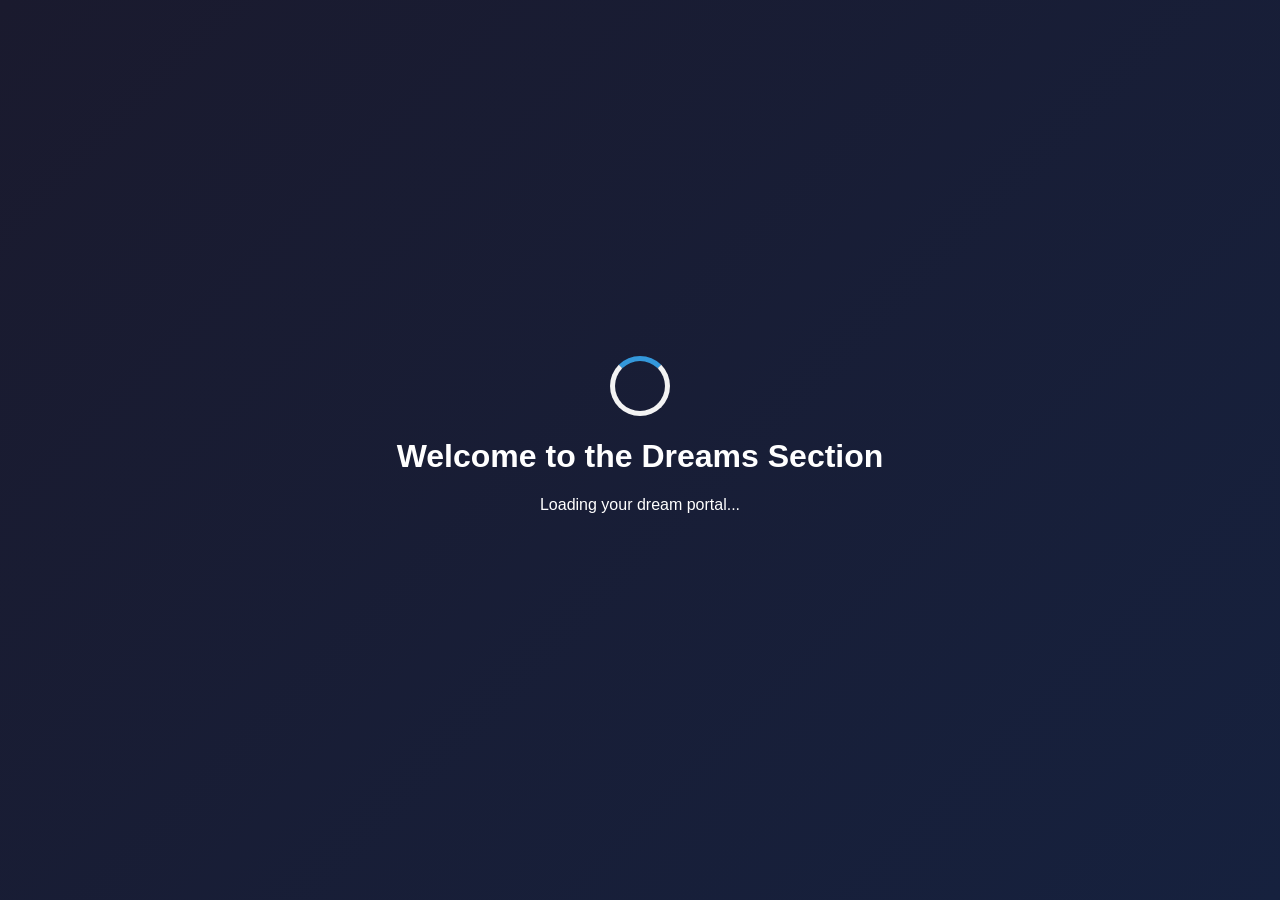
==== index.html @ 5b94e440 "adding test website" ====
<!DOCTYPE html>
<html lang="en">
<head>
    <meta charset="UTF-8">
    <title>Dream Portal</title>
    <link rel="stylesheet" href="styles.css">
</head>
<body>
    <div class="container">
        <div id="welcome-section">
            <div class="loading-animation">
                <div class="spinner"></div>
                <h1>Welcome to the Dreams Section</h1>
                <p>Loading your dream portal...</p>
            </div>
        </div>
        <button id="dreamButton" style="display: none;">My Dreams</button>
    </div>
    <script src="script.js"></script>
</body>
</html>
---- styles.css ----
body {
    font-family: Arial, sans-serif;
    background: linear-gradient(135deg, #1a1a2e, #16213e);
    color: white;
    margin: 0;
    height: 100vh;
    display: flex;
    justify-content: center;
    align-items: center;
}

.container {
    text-align: center;
}

.loading-animation {
    margin-bottom: 30px;
}

.spinner {
    width: 50px;
    height: 50px;
    border: 5px solid #f3f3f3;
    border-top: 5px solid #3498db;
    border-radius: 50%;
    animation: spin 1s linear infinite;
    margin: 0 auto 20px;
}

@keyframes spin {
    0% { transform: rotate(0deg); }
    100% { transform: rotate(360deg); }
}

#dreamButton {
    padding: 15px 30px;
    font-size: 18px;
    background-color: #3498db;
    color: white;
    border: none;
    border-radius: 5px;
    cursor: pointer;
    transition: background-color 0.3s;
}

#dreamButton:hover {
    background-color: #2980b9;
}

/* Styles for the dream tables */
table {
    width: 80%;
    margin: 20px auto;
    border-collapse: collapse;
    background-color: white;
    color: #333;
}

th, td {
    padding: 12px;
    border: 1px solid #ddd;
    text-align: left;
}

th {
    background-color: #3498db;
    color: white;
}

tr:nth-child(even) {
    background-color: #f2f2f2;
}
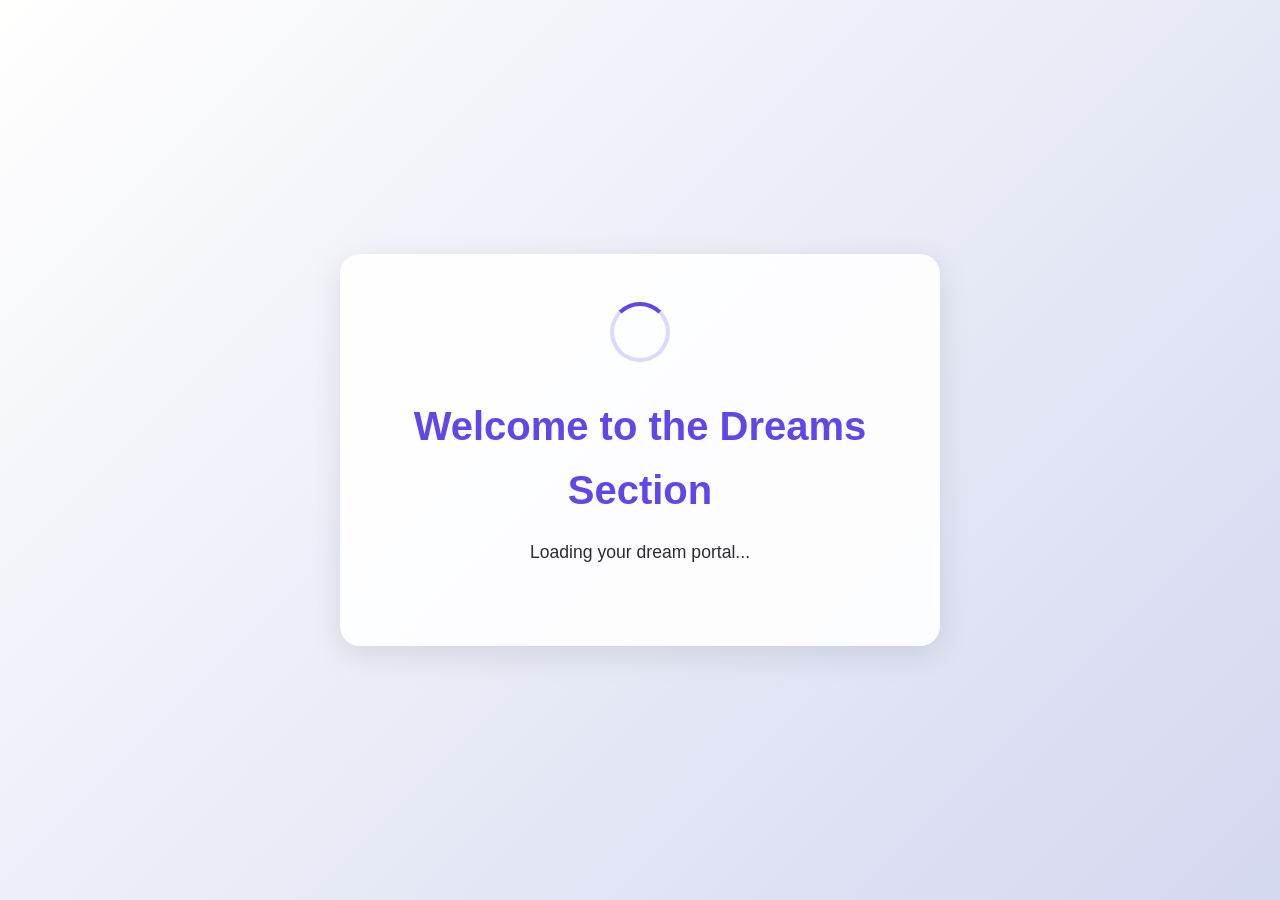
==== commit 3fd2971f: "Improved responsive design and layout centering with modern color scheme" ====
--- a/index.html
+++ b/index.html
@@ -2,20 +2,25 @@
 <html lang="en">
 <head>
     <meta charset="UTF-8">
+    <meta name="viewport" content="width=device-width, initial-scale=1.0">
     <title>Dream Portal</title>
     <link rel="stylesheet" href="styles.css">
 </head>
 <body>
-    <div class="container">
-        <div id="welcome-section">
-            <div class="loading-animation">
-                <div class="spinner"></div>
-                <h1>Welcome to the Dreams Section</h1>
-                <p>Loading your dream portal...</p>
+    <main class="main-container">
+        <div class="content-wrapper">
+            <div id="welcome-section">
+                <div class="loading-animation">
+                    <div class="spinner"></div>
+                    <h1>Welcome to the Dreams Section</h1>
+                    <p>Loading your dream portal...</p>
+                </div>
+            </div>
+            <div class="button-container">
+                <button id="dreamButton" style="display: none;">My Dreams</button>
             </div>
         </div>
-        <button id="dreamButton" style="display: none;">My Dreams</button>
-    </div>
+    </main>
     <script src="script.js"></script>
 </body>
 </html> 
--- a/styles.css
+++ b/styles.css
@@ -1,30 +1,71 @@
+:root {
+    --primary-color: #6246ea;
+    --secondary-color: #e45858;
+    --background-start: #fffffe;
+    --background-end: #d4d8f0;
+    --text-color: #2b2c34;
+}
+
+* {
+    margin: 0;
+    padding: 0;
+    box-sizing: border-box;
+}
+
 body {
-    font-family: Arial, sans-serif;
-    background: linear-gradient(135deg, #1a1a2e, #16213e);
-    color: white;
-    margin: 0;
-    height: 100vh;
+    font-family: 'Arial', sans-serif;
+    background: linear-gradient(135deg, var(--background-start), var(--background-end));
+    color: var(--text-color);
+    min-height: 100vh;
     display: flex;
     justify-content: center;
     align-items: center;
+    line-height: 1.6;
 }
 
-.container {
+.main-container {
+    width: 100%;
+    max-width: 1200px;
+    margin: 0 auto;
+    padding: 2rem;
+}
+
+.content-wrapper {
+    background: rgba(255, 255, 255, 0.9);
+    backdrop-filter: blur(10px);
+    border-radius: 20px;
+    padding: 3rem 2rem;
+    box-shadow: 0 8px 32px rgba(0, 0, 0, 0.1);
     text-align: center;
+    width: 90%;
+    max-width: 600px;
+    margin: 0 auto;
 }
 
 .loading-animation {
-    margin-bottom: 30px;
+    margin-bottom: 2rem;
+}
+
+h1 {
+    color: var(--primary-color);
+    margin-bottom: 1rem;
+    font-size: 2.5rem;
+}
+
+p {
+    color: var(--text-color);
+    margin-bottom: 2rem;
+    font-size: 1.1rem;
 }
 
 .spinner {
-    width: 50px;
-    height: 50px;
-    border: 5px solid #f3f3f3;
-    border-top: 5px solid #3498db;
+    width: 60px;
+    height: 60px;
+    border: 4px solid rgba(98, 70, 234, 0.2);
+    border-top: 4px solid var(--primary-color);
     border-radius: 50%;
     animation: spin 1s linear infinite;
-    margin: 0 auto 20px;
+    margin: 0 auto 2rem;
 }
 
 @keyframes spin {
@@ -32,41 +73,117 @@
     100% { transform: rotate(360deg); }
 }
 
+.button-container {
+    display: flex;
+    justify-content: center;
+    margin-top: 2rem;
+}
+
 #dreamButton {
-    padding: 15px 30px;
-    font-size: 18px;
-    background-color: #3498db;
+    padding: 1rem 2.5rem;
+    font-size: 1.2rem;
+    background: var(--primary-color);
     color: white;
     border: none;
-    border-radius: 5px;
+    border-radius: 50px;
     cursor: pointer;
-    transition: background-color 0.3s;
+    transition: all 0.3s ease;
+    box-shadow: 0 4px 15px rgba(98, 70, 234, 0.3);
 }
 
 #dreamButton:hover {
-    background-color: #2980b9;
+    transform: translateY(-3px);
+    box-shadow: 0 6px 20px rgba(98, 70, 234, 0.4);
+    background: #7355ff;
 }
 
-/* Styles for the dream tables */
-table {
-    width: 80%;
-    margin: 20px auto;
-    border-collapse: collapse;
-    background-color: white;
-    color: #333;
+#dreamButton:active {
+    transform: translateY(1px);
 }
 
-th, td {
-    padding: 12px;
-    border: 1px solid #ddd;
+#dreamButton.show {
+    display: block !important;
+    animation: buttonAppear 0.5s ease-out forwards;
+}
+
+@keyframes buttonAppear {
+    0% { transform: scale(0.5); opacity: 0; }
+    70% { transform: scale(1.1); }
+    100% { transform: scale(1); opacity: 1; }
+}
+
+/* Table Styles */
+table {
+    width: 100%;
+    margin: 2rem auto;
+    border-collapse: collapse;
+    background: white;
+    border-radius: 10px;
+    overflow: hidden;
+    box-shadow: 0 5px 15px rgba(0, 0, 0, 0.1);
+}
+
+th {
+    background: var(--primary-color);
+    color: white;
+    padding: 1rem;
     text-align: left;
 }
 
-th {
-    background-color: #3498db;
-    color: white;
+td {
+    padding: 1rem;
+    border-bottom: 1px solid #eee;
+    color: var(--text-color);
+}
+
+tr:last-child td {
+    border-bottom: none;
 }
 
 tr:nth-child(even) {
-    background-color: #f2f2f2;
+    background-color: rgba(98, 70, 234, 0.05);
+}
+
+/* Responsive Design */
+@media (max-width: 768px) {
+    .content-wrapper {
+        width: 95%;
+        padding: 2rem 1rem;
+    }
+
+    h1 {
+        font-size: 2rem;
+    }
+
+    #dreamButton {
+        padding: 0.8rem 2rem;
+        font-size: 1.1rem;
+    }
+
+    table {
+        font-size: 0.9rem;
+    }
+
+    th, td {
+        padding: 0.8rem;
+    }
+}
+
+@media (max-width: 480px) {
+    .main-container {
+        padding: 1rem;
+    }
+
+    h1 {
+        font-size: 1.5rem;
+    }
+
+    p {
+        font-size: 1rem;
+    }
+
+    #dreamButton {
+        padding: 0.7rem 1.8rem;
+        font-size: 1rem;
+    }
 } 
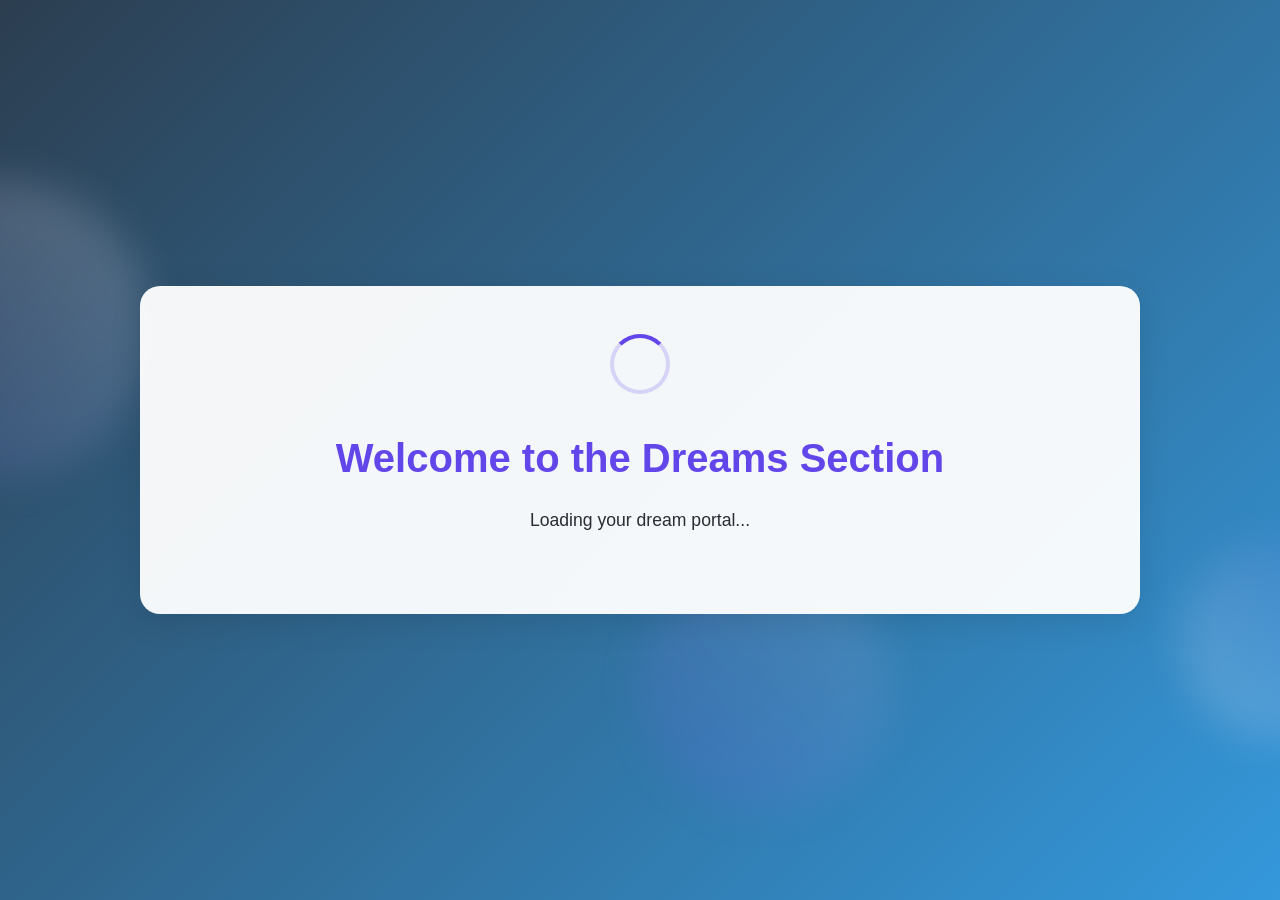
==== commit 5ee1b3ea: "Added dreamy background elements and improved visual design" ====
--- a/index.html
+++ b/index.html
@@ -7,17 +7,23 @@
     <link rel="stylesheet" href="styles.css">
 </head>
 <body>
+    <div class="dream-bg">
+        <div class="floating-cloud cloud1"></div>
+        <div class="floating-cloud cloud2"></div>
+        <div class="floating-cloud cloud3"></div>
+        <div class="stars"></div>
+    </div>
     <main class="main-container">
         <div class="content-wrapper">
             <div id="welcome-section">
-                <div class="loading-animation">
+                <div class="loading-animation" id="loadingAnimation">
                     <div class="spinner"></div>
                     <h1>Welcome to the Dreams Section</h1>
                     <p>Loading your dream portal...</p>
                 </div>
-            </div>
-            <div class="button-container">
-                <button id="dreamButton" style="display: none;">My Dreams</button>
+                <div class="button-container">
+                    <button id="dreamButton" class="hidden">My Dreams</button>
+                </div>
             </div>
         </div>
     </main>
--- a/styles.css
+++ b/styles.css
@@ -14,13 +14,14 @@
 
 body {
     font-family: 'Arial', sans-serif;
-    background: linear-gradient(135deg, var(--background-start), var(--background-end));
+    background: linear-gradient(135deg, #2c3e50, #3498db);
     color: var(--text-color);
     min-height: 100vh;
     display: flex;
     justify-content: center;
     align-items: center;
     line-height: 1.6;
+    position: relative;
 }
 
 .main-container {
@@ -31,15 +32,18 @@
 }
 
 .content-wrapper {
-    background: rgba(255, 255, 255, 0.9);
+    background: rgba(255, 255, 255, 0.95);
     backdrop-filter: blur(10px);
     border-radius: 20px;
     padding: 3rem 2rem;
     box-shadow: 0 8px 32px rgba(0, 0, 0, 0.1);
     text-align: center;
-    width: 90%;
-    max-width: 600px;
+    width: 95%;
+    max-width: 1000px;
     margin: 0 auto;
+    overflow-x: auto;
+    position: relative;
+    z-index: 1;
 }
 
 .loading-animation {
@@ -80,21 +84,24 @@
 }
 
 #dreamButton {
+    position: relative;
+    z-index: 2;
     padding: 1rem 2.5rem;
     font-size: 1.2rem;
-    background: var(--primary-color);
+    background: linear-gradient(45deg, var(--primary-color), #7355ff);
     color: white;
     border: none;
     border-radius: 50px;
     cursor: pointer;
     transition: all 0.3s ease;
     box-shadow: 0 4px 15px rgba(98, 70, 234, 0.3);
+    display: block;
 }
 
 #dreamButton:hover {
     transform: translateY(-3px);
     box-shadow: 0 6px 20px rgba(98, 70, 234, 0.4);
-    background: #7355ff;
+    background: linear-gradient(45deg, #7355ff, var(--primary-color));
 }
 
 #dreamButton:active {
@@ -114,26 +121,26 @@
 
 /* Table Styles */
 table {
-    width: 100%;
-    margin: 2rem auto;
-    border-collapse: collapse;
+    min-width: 800px;
+    width: 100%;
     background: white;
+    margin: 1rem auto;
     border-radius: 10px;
     overflow: hidden;
-    box-shadow: 0 5px 15px rgba(0, 0, 0, 0.1);
+    box-shadow: 0 4px 15px rgba(98, 70, 234, 0.2);
 }
 
 th {
     background: var(--primary-color);
     color: white;
-    padding: 1rem;
+    font-weight: 600;
+    padding: 1rem 1.5rem;
     text-align: left;
 }
 
 td {
-    padding: 1rem;
-    border-bottom: 1px solid #eee;
-    color: var(--text-color);
+    padding: 1rem 1.5rem;
+    border-bottom: 1px solid rgba(98, 70, 234, 0.1);
 }
 
 tr:last-child td {
@@ -141,14 +148,22 @@
 }
 
 tr:nth-child(even) {
-    background-color: rgba(98, 70, 234, 0.05);
+    background: rgba(98, 70, 234, 0.05);
 }
 
 /* Responsive Design */
+@media (max-width: 1024px) {
+    .content-wrapper {
+        width: 95%;
+        max-width: 95%;
+    }
+}
+
 @media (max-width: 768px) {
     .content-wrapper {
-        width: 95%;
-        padding: 2rem 1rem;
+        padding: 1.5rem 1rem;
+        margin: 1rem;
+        width: calc(100% - 2rem);
     }
 
     h1 {
@@ -161,11 +176,12 @@
     }
 
     table {
+        min-width: 600px;
         font-size: 0.9rem;
     }
 
     th, td {
-        padding: 0.8rem;
+        padding: 0.8rem 1rem;
     }
 }
 
@@ -186,4 +202,86 @@
         padding: 0.7rem 1.8rem;
         font-size: 1rem;
     }
+}
+
+/* Add these new styles */
+.hidden {
+    display: none !important;
+}
+
+.loading-animation.hidden {
+    display: none !important;
+}
+
+.dream-bg {
+    position: fixed;
+    top: 0;
+    left: 0;
+    width: 100%;
+    height: 100%;
+    pointer-events: none;
+    z-index: 0;
+    overflow: hidden;
+}
+
+.floating-cloud {
+    position: absolute;
+    background: rgba(255, 255, 255, 0.1);
+    border-radius: 50%;
+    filter: blur(20px);
+    animation: float 20s infinite linear;
+}
+
+.cloud1 {
+    width: 300px;
+    height: 300px;
+    top: 20%;
+    left: -150px;
+    animation-delay: 0s;
+    background: linear-gradient(45deg, rgba(98, 70, 234, 0.1), rgba(255, 255, 255, 0.2));
+}
+
+.cloud2 {
+    width: 200px;
+    height: 200px;
+    top: 60%;
+    right: -100px;
+    animation-delay: -5s;
+    background: linear-gradient(45deg, rgba(255, 255, 255, 0.2), rgba(98, 70, 234, 0.1));
+}
+
+.cloud3 {
+    width: 250px;
+    height: 250px;
+    bottom: 10%;
+    left: 50%;
+    animation-delay: -10s;
+    background: linear-gradient(45deg, rgba(98, 70, 234, 0.15), rgba(255, 255, 255, 0.1));
+}
+
+.stars {
+    position: absolute;
+    width: 100%;
+    height: 100%;
+    background: radial-gradient(circle at center, transparent 0%, transparent 98%, rgba(255, 255, 255, 0.3) 99%, transparent 100%);
+    background-size: 50px 50px;
+    animation: twinkle 3s infinite linear;
+}
+
+@keyframes float {
+    0% {
+        transform: translateX(-100%) translateY(0) scale(1);
+    }
+    50% {
+        transform: translateX(100vw) translateY(20px) scale(1.2);
+    }
+    100% {
+        transform: translateX(200vw) translateY(0) scale(1);
+    }
+}
+
+@keyframes twinkle {
+    0% { opacity: 0.3; }
+    50% { opacity: 0.6; }
+    100% { opacity: 0.3; }
 } 
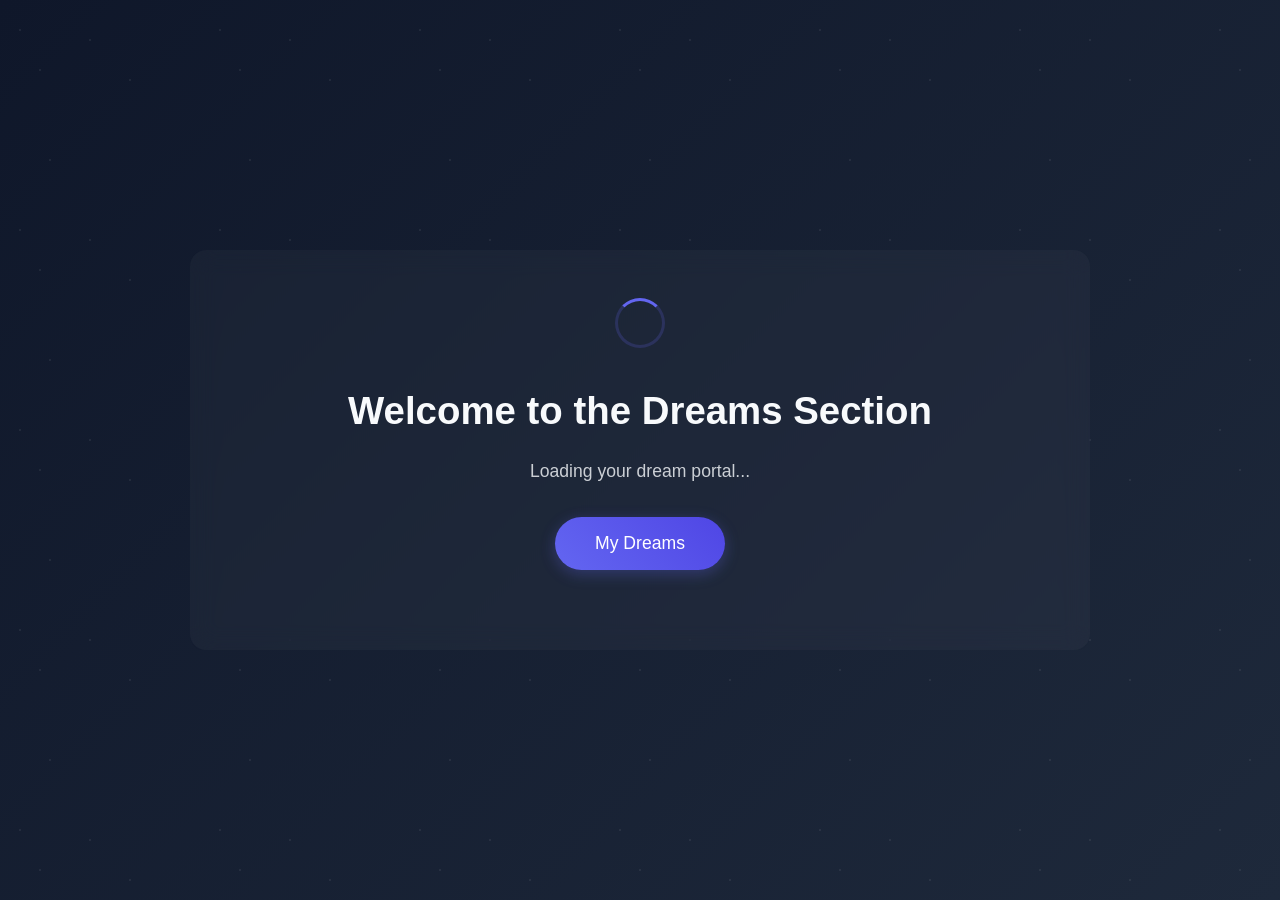
==== commit 138f0737: "Fixed button visibility issues and simplified structure" ====
--- a/index.html
+++ b/index.html
@@ -22,7 +22,7 @@
                     <p>Loading your dream portal...</p>
                 </div>
                 <div class="button-container">
-                    <button id="dreamButton" class="hidden">My Dreams</button>
+                    <button id="dreamButton">My Dreams</button>
                 </div>
             </div>
         </div>
--- a/styles.css
+++ b/styles.css
@@ -1,9 +1,10 @@
 :root {
-    --primary-color: #6246ea;
-    --secondary-color: #e45858;
-    --background-start: #fffffe;
-    --background-end: #d4d8f0;
-    --text-color: #2b2c34;
+    --primary-color: #6366f1;
+    --text-color: #f8fafc;
+    --bg-start: #0f172a;
+    --bg-end: #1e293b;
+    --glass-bg: rgba(255, 255, 255, 0.05);
+    --glass-border: rgba(255, 255, 255, 0.1);
 }
 
 * {
@@ -14,59 +15,59 @@
 
 body {
     font-family: 'Arial', sans-serif;
-    background: linear-gradient(135deg, #2c3e50, #3498db);
+    background: linear-gradient(135deg, var(--bg-start), var(--bg-end));
     color: var(--text-color);
     min-height: 100vh;
     display: flex;
     justify-content: center;
     align-items: center;
     line-height: 1.6;
-    position: relative;
 }
 
 .main-container {
     width: 100%;
     max-width: 1200px;
-    margin: 0 auto;
     padding: 2rem;
+    display: flex;
+    align-items: center;
+    justify-content: center;
+    min-height: 100vh;
 }
 
 .content-wrapper {
-    background: rgba(255, 255, 255, 0.95);
-    backdrop-filter: blur(10px);
-    border-radius: 20px;
-    padding: 3rem 2rem;
-    box-shadow: 0 8px 32px rgba(0, 0, 0, 0.1);
+    background: rgba(255, 255, 255, 0.03);
+    backdrop-filter: blur(12px);
+    border-radius: 16px;
+    padding: 3rem;
+    width: 95%;
+    max-width: 900px;
     text-align: center;
-    width: 95%;
-    max-width: 1000px;
-    margin: 0 auto;
-    overflow-x: auto;
     position: relative;
     z-index: 1;
 }
 
+h1 {
+    color: var(--text-color);
+    font-size: 2.4rem;
+    margin-bottom: 1rem;
+    font-weight: 600;
+}
+
+p {
+    color: rgba(248, 250, 252, 0.8);
+    margin-bottom: 2rem;
+    font-size: 1.1rem;
+}
+
 .loading-animation {
     margin-bottom: 2rem;
 }
 
-h1 {
-    color: var(--primary-color);
-    margin-bottom: 1rem;
-    font-size: 2.5rem;
-}
-
-p {
-    color: var(--text-color);
-    margin-bottom: 2rem;
-    font-size: 1.1rem;
-}
-
 .spinner {
-    width: 60px;
-    height: 60px;
-    border: 4px solid rgba(98, 70, 234, 0.2);
-    border-top: 4px solid var(--primary-color);
+    width: 50px;
+    height: 50px;
+    border: 3px solid rgba(99, 102, 241, 0.2);
+    border-top: 3px solid var(--primary-color);
     border-radius: 50%;
     animation: spin 1s linear infinite;
     margin: 0 auto 2rem;
@@ -77,140 +78,61 @@
     100% { transform: rotate(360deg); }
 }
 
+/* Update button container and button styles */
 .button-container {
+    position: relative;
+    z-index: 2;
+    margin: 2rem 0;
     display: flex;
     justify-content: center;
-    margin-top: 2rem;
 }
 
 #dreamButton {
-    position: relative;
-    z-index: 2;
+    background: linear-gradient(45deg, var(--primary-color), #4f46e5);
+    color: white;
     padding: 1rem 2.5rem;
-    font-size: 1.2rem;
-    background: linear-gradient(45deg, var(--primary-color), #7355ff);
-    color: white;
+    font-size: 1.1rem;
     border: none;
-    border-radius: 50px;
+    border-radius: 30px;
     cursor: pointer;
     transition: all 0.3s ease;
-    box-shadow: 0 4px 15px rgba(98, 70, 234, 0.3);
-    display: block;
+    font-weight: 500;
+    box-shadow: 0 4px 15px rgba(99, 102, 241, 0.3);
+    display: inline-block;
+    opacity: 1;
+    visibility: visible;
 }
 
 #dreamButton:hover {
-    transform: translateY(-3px);
-    box-shadow: 0 6px 20px rgba(98, 70, 234, 0.4);
-    background: linear-gradient(45deg, #7355ff, var(--primary-color));
+    transform: translateY(-2px);
+    background: linear-gradient(45deg, #4f46e5, var(--primary-color));
+    box-shadow: 0 6px 25px rgba(99, 102, 241, 0.5);
 }
 
 #dreamButton:active {
-    transform: translateY(1px);
+    transform: translateY(0);
 }
 
 #dreamButton.show {
-    display: block !important;
     animation: buttonAppear 0.5s ease-out forwards;
 }
 
 @keyframes buttonAppear {
-    0% { transform: scale(0.5); opacity: 0; }
-    70% { transform: scale(1.1); }
-    100% { transform: scale(1); opacity: 1; }
-}
-
-/* Table Styles */
-table {
-    min-width: 800px;
-    width: 100%;
-    background: white;
-    margin: 1rem auto;
-    border-radius: 10px;
-    overflow: hidden;
-    box-shadow: 0 4px 15px rgba(98, 70, 234, 0.2);
-}
-
-th {
-    background: var(--primary-color);
-    color: white;
-    font-weight: 600;
-    padding: 1rem 1.5rem;
-    text-align: left;
-}
-
-td {
-    padding: 1rem 1.5rem;
-    border-bottom: 1px solid rgba(98, 70, 234, 0.1);
-}
-
-tr:last-child td {
-    border-bottom: none;
-}
-
-tr:nth-child(even) {
-    background: rgba(98, 70, 234, 0.05);
-}
-
-/* Responsive Design */
-@media (max-width: 1024px) {
-    .content-wrapper {
-        width: 95%;
-        max-width: 95%;
-    }
-}
-
-@media (max-width: 768px) {
-    .content-wrapper {
-        padding: 1.5rem 1rem;
-        margin: 1rem;
-        width: calc(100% - 2rem);
-    }
-
-    h1 {
-        font-size: 2rem;
-    }
-
-    #dreamButton {
-        padding: 0.8rem 2rem;
-        font-size: 1.1rem;
-    }
-
-    table {
-        min-width: 600px;
-        font-size: 0.9rem;
-    }
-
-    th, td {
-        padding: 0.8rem 1rem;
-    }
-}
-
-@media (max-width: 480px) {
-    .main-container {
-        padding: 1rem;
-    }
-
-    h1 {
-        font-size: 1.5rem;
-    }
-
-    p {
-        font-size: 1rem;
-    }
-
-    #dreamButton {
-        padding: 0.7rem 1.8rem;
-        font-size: 1rem;
-    }
-}
-
-/* Add these new styles */
-.hidden {
-    display: none !important;
-}
-
-.loading-animation.hidden {
-    display: none !important;
+    0% { 
+        opacity: 0;
+        transform: scale(0.8);
+    }
+    100% { 
+        opacity: 1;
+        transform: scale(1);
+    }
+}
+
+/* Remove the .hidden class from the button */
+#dreamButton.hidden {
+    display: inline-block !important;
+    opacity: 1;
+    visibility: visible;
 }
 
 .dream-bg {
@@ -224,64 +146,87 @@
     overflow: hidden;
 }
 
-.floating-cloud {
-    position: absolute;
-    background: rgba(255, 255, 255, 0.1);
-    border-radius: 50%;
-    filter: blur(20px);
-    animation: float 20s infinite linear;
-}
-
-.cloud1 {
-    width: 300px;
-    height: 300px;
-    top: 20%;
-    left: -150px;
-    animation-delay: 0s;
-    background: linear-gradient(45deg, rgba(98, 70, 234, 0.1), rgba(255, 255, 255, 0.2));
-}
-
-.cloud2 {
-    width: 200px;
-    height: 200px;
-    top: 60%;
-    right: -100px;
-    animation-delay: -5s;
-    background: linear-gradient(45deg, rgba(255, 255, 255, 0.2), rgba(98, 70, 234, 0.1));
-}
-
-.cloud3 {
-    width: 250px;
-    height: 250px;
-    bottom: 10%;
-    left: 50%;
-    animation-delay: -10s;
-    background: linear-gradient(45deg, rgba(98, 70, 234, 0.15), rgba(255, 255, 255, 0.1));
-}
-
 .stars {
     position: absolute;
     width: 100%;
     height: 100%;
-    background: radial-gradient(circle at center, transparent 0%, transparent 98%, rgba(255, 255, 255, 0.3) 99%, transparent 100%);
-    background-size: 50px 50px;
-    animation: twinkle 3s infinite linear;
-}
-
-@keyframes float {
-    0% {
-        transform: translateX(-100%) translateY(0) scale(1);
-    }
-    50% {
-        transform: translateX(100vw) translateY(20px) scale(1.2);
-    }
-    100% {
-        transform: translateX(200vw) translateY(0) scale(1);
-    }
+    background-image: 
+        radial-gradient(1px 1px at 20px 30px, rgba(248, 250, 252, 0.8), rgba(0,0,0,0)),
+        radial-gradient(1px 1px at 40px 70px, rgba(248, 250, 252, 0.8), rgba(0,0,0,0)),
+        radial-gradient(1px 1px at 50px 160px, rgba(248, 250, 252, 0.8), rgba(0,0,0,0)),
+        radial-gradient(1px 1px at 90px 40px, rgba(248, 250, 252, 0.8), rgba(0,0,0,0)),
+        radial-gradient(1px 1px at 130px 80px, rgba(248, 250, 252, 0.8), rgba(0,0,0,0));
+    background-size: 200px 200px;
+    animation: twinkle 4s infinite;
+    opacity: 0.3;
 }
 
 @keyframes twinkle {
-    0% { opacity: 0.3; }
-    50% { opacity: 0.6; }
-    100% { opacity: 0.3; }
+    0%, 100% { opacity: 0.3; }
+    50% { opacity: 0.5; }
+}
+
+/* Update Table Styles */
+table {
+    width: 100%;
+    background: rgba(255, 255, 255, 0.03);
+    backdrop-filter: blur(10px);
+    border-radius: 16px;
+    border: 1px solid rgba(255, 255, 255, 0.1);
+    margin: 1rem 0;
+    border-collapse: separate;
+    border-spacing: 0;
+    overflow: hidden;
+}
+
+th {
+    background: rgba(99, 102, 241, 0.2);
+    color: white;
+    font-weight: 500;
+    padding: 1.2rem;
+    text-align: left;
+    letter-spacing: 0.5px;
+    font-size: 1.1rem;
+    border-bottom: 1px solid rgba(255, 255, 255, 0.1);
+}
+
+td {
+    padding: 1.2rem;
+    color: rgba(255, 255, 255, 0.9);
+    border-bottom: 1px solid rgba(255, 255, 255, 0.05);
+    transition: background-color 0.3s ease;
+}
+
+tr:last-child td {
+    border-bottom: none;
+}
+
+tr:hover td {
+    background: rgba(99, 102, 241, 0.05);
+}
+
+/* Add some spacing between columns */
+th:not(:last-child),
+td:not(:last-child) {
+    border-right: 1px solid rgba(255, 255, 255, 0.05);
+}
+
+/* Responsive adjustments */
+@media (max-width: 768px) {
+    th, td {
+        padding: 1rem;
+        font-size: 0.95rem;
+    }
+    
+    .content-wrapper {
+        width: 95%;
+        margin: 1rem;
+    }
+}
+
+@media (max-width: 480px) {
+    th, td {
+        padding: 0.8rem;
+        font-size: 0.9rem;
+    }
 } 
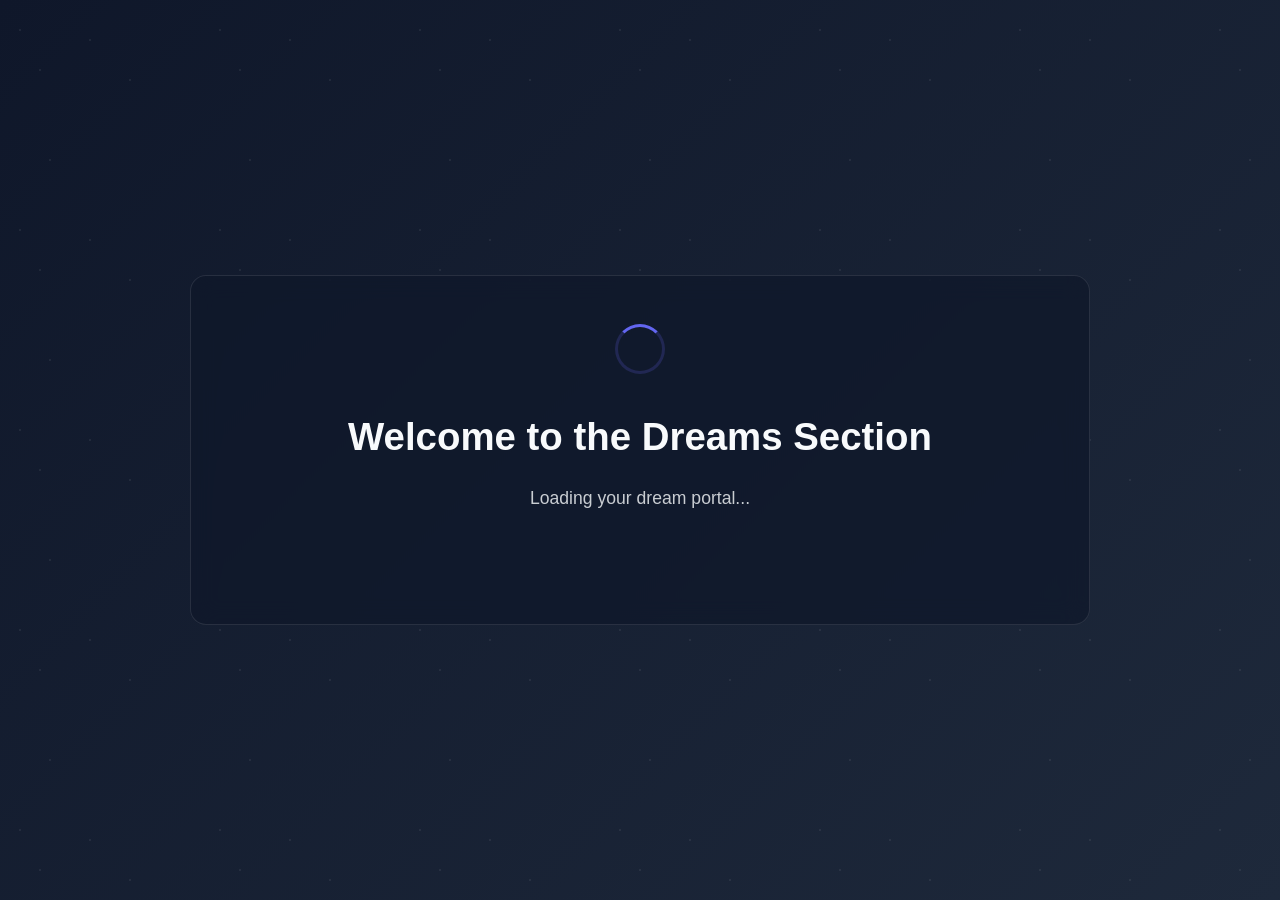
==== commit a289c0b5: "Restored loading animation and proper button transition" ====
--- a/index.html
+++ b/index.html
@@ -22,7 +22,7 @@
                     <p>Loading your dream portal...</p>
                 </div>
                 <div class="button-container">
-                    <button id="dreamButton">My Dreams</button>
+                    <button id="dreamButton" class="hidden">My Dreams</button>
                 </div>
             </div>
         </div>
--- a/styles.css
+++ b/styles.css
@@ -35,7 +35,7 @@
 }
 
 .content-wrapper {
-    background: rgba(255, 255, 255, 0.03);
+    background: rgba(15, 23, 42, 0.7);
     backdrop-filter: blur(12px);
     border-radius: 16px;
     padding: 3rem;
@@ -44,6 +44,7 @@
     text-align: center;
     position: relative;
     z-index: 1;
+    border: 1px solid rgba(255, 255, 255, 0.1);
 }
 
 h1 {
@@ -87,8 +88,13 @@
     justify-content: center;
 }
 
+/* Update visibility classes */
+.hidden {
+    display: none !important;
+}
+
 #dreamButton {
-    background: linear-gradient(45deg, var(--primary-color), #4f46e5);
+    background: #6366f1;
     color: white;
     padding: 1rem 2.5rem;
     font-size: 1.1rem;
@@ -96,24 +102,14 @@
     border-radius: 30px;
     cursor: pointer;
     transition: all 0.3s ease;
-    font-weight: 500;
-    box-shadow: 0 4px 15px rgba(99, 102, 241, 0.3);
-    display: inline-block;
-    opacity: 1;
-    visibility: visible;
-}
-
-#dreamButton:hover {
-    transform: translateY(-2px);
-    background: linear-gradient(45deg, #4f46e5, var(--primary-color));
-    box-shadow: 0 6px 25px rgba(99, 102, 241, 0.5);
-}
-
-#dreamButton:active {
-    transform: translateY(0);
+    font-weight: 600;
+    box-shadow: 0 4px 15px rgba(99, 102, 241, 0.5);
+    text-transform: uppercase;
+    letter-spacing: 1px;
 }
 
 #dreamButton.show {
+    display: inline-block !important;
     animation: buttonAppear 0.5s ease-out forwards;
 }
 
@@ -126,13 +122,6 @@
         opacity: 1;
         transform: scale(1);
     }
-}
-
-/* Remove the .hidden class from the button */
-#dreamButton.hidden {
-    display: inline-block !important;
-    opacity: 1;
-    visibility: visible;
 }
 
 .dream-bg {
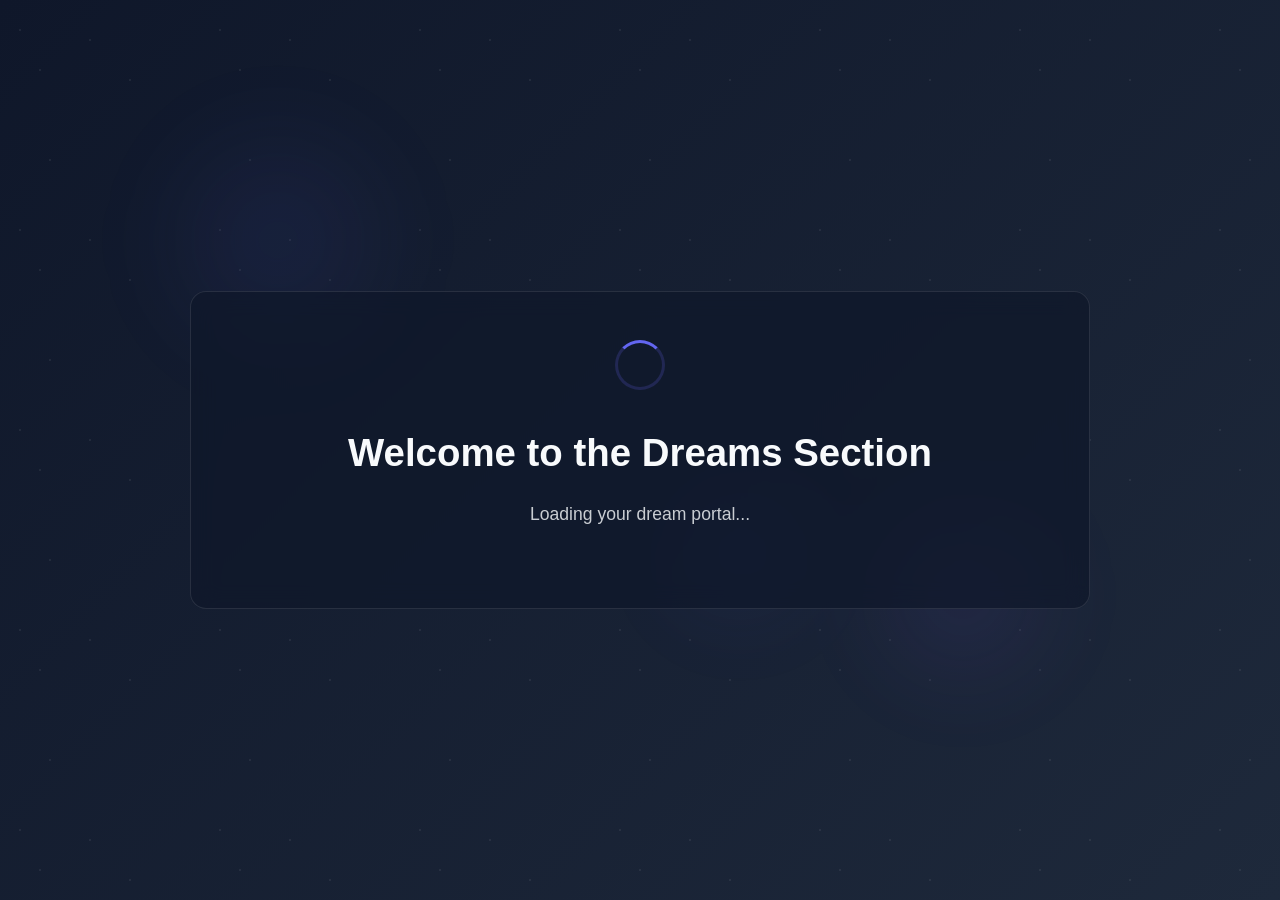
==== commit 550c2849: "Added rich visual elements and smooth transitions" ====
--- a/index.html
+++ b/index.html
@@ -8,10 +8,12 @@
 </head>
 <body>
     <div class="dream-bg">
-        <div class="floating-cloud cloud1"></div>
-        <div class="floating-cloud cloud2"></div>
-        <div class="floating-cloud cloud3"></div>
         <div class="stars"></div>
+        <div class="floating-orbs">
+            <div class="orb orb1"></div>
+            <div class="orb orb2"></div>
+            <div class="orb orb3"></div>
+        </div>
     </div>
     <main class="main-container">
         <div class="content-wrapper">
@@ -21,8 +23,23 @@
                     <h1>Welcome to the Dreams Section</h1>
                     <p>Loading your dream portal...</p>
                 </div>
-                <div class="button-container">
-                    <button id="dreamButton" class="hidden">My Dreams</button>
+                <div class="main-content hidden" id="mainContent">
+                    <div class="dream-icon">✨</div>
+                    <h1>Dream Portal</h1>
+                    <p>Explore your dream journey</p>
+                    <div class="dream-stats">
+                        <div class="stat-item">
+                            <span class="stat-number">10</span>
+                            <span class="stat-label">Dreams</span>
+                        </div>
+                        <div class="stat-item">
+                            <span class="stat-number">7</span>
+                            <span class="stat-label">Days</span>
+                        </div>
+                    </div>
+                    <div class="button-container">
+                        <button id="dreamButton" class="hidden">My Dreams</button>
+                    </div>
                 </div>
             </div>
         </div>
--- a/styles.css
+++ b/styles.css
@@ -91,8 +91,11 @@
 /* Update visibility classes */
 .hidden {
     display: none !important;
-}
-
+    opacity: 0 !important;
+    visibility: hidden !important;
+}
+
+/* Update button styles */
 #dreamButton {
     background: #6366f1;
     color: white;
@@ -106,10 +109,21 @@
     box-shadow: 0 4px 15px rgba(99, 102, 241, 0.5);
     text-transform: uppercase;
     letter-spacing: 1px;
+    display: none; /* Hide by default */
+    opacity: 0;
+    visibility: hidden;
+}
+
+#dreamButton:hover {
+    transform: translateY(-2px);
+    background: #4f46e5;
+    box-shadow: 0 6px 25px rgba(99, 102, 241, 0.8);
 }
 
 #dreamButton.show {
     display: inline-block !important;
+    opacity: 1 !important;
+    visibility: visible !important;
     animation: buttonAppear 0.5s ease-out forwards;
 }
 
@@ -218,4 +232,115 @@
         padding: 0.8rem;
         font-size: 0.9rem;
     }
+}
+
+/* Add these new styles */
+.main-content {
+    opacity: 0;
+    transform: translateY(20px);
+    transition: all 0.5s ease-out;
+}
+
+.main-content.show {
+    opacity: 1;
+    transform: translateY(0);
+}
+
+.dream-icon {
+    font-size: 4rem;
+    margin-bottom: 1rem;
+    animation: float 3s ease-in-out infinite;
+}
+
+.dream-stats {
+    display: flex;
+    justify-content: center;
+    gap: 3rem;
+    margin: 2rem 0;
+}
+
+.stat-item {
+    display: flex;
+    flex-direction: column;
+    align-items: center;
+}
+
+.stat-number {
+    font-size: 2.5rem;
+    font-weight: 600;
+    color: #6366f1;
+    text-shadow: 0 0 10px rgba(99, 102, 241, 0.3);
+}
+
+.stat-label {
+    font-size: 1rem;
+    color: rgba(255, 255, 255, 0.7);
+    margin-top: 0.5rem;
+}
+
+.floating-orbs {
+    position: fixed;
+    width: 100%;
+    height: 100%;
+    pointer-events: none;
+    z-index: 0;
+}
+
+.orb {
+    position: absolute;
+    border-radius: 50%;
+    filter: blur(40px);
+    opacity: 0.5;
+    animation: floatOrb 20s infinite ease-in-out;
+}
+
+.orb1 {
+    width: 300px;
+    height: 300px;
+    background: radial-gradient(circle at center, rgba(99, 102, 241, 0.2), transparent 70%);
+    top: 10%;
+    left: 10%;
+    animation-delay: 0s;
+}
+
+.orb2 {
+    width: 250px;
+    height: 250px;
+    background: radial-gradient(circle at center, rgba(139, 92, 246, 0.2), transparent 70%);
+    bottom: 20%;
+    right: 15%;
+    animation-delay: -5s;
+}
+
+.orb3 {
+    width: 200px;
+    height: 200px;
+    background: radial-gradient(circle at center, rgba(79, 70, 229, 0.2), transparent 70%);
+    top: 50%;
+    left: 50%;
+    animation-delay: -10s;
+}
+
+@keyframes floatOrb {
+    0%, 100% {
+        transform: translate(0, 0) scale(1);
+    }
+    25% {
+        transform: translate(50px, -30px) scale(1.1);
+    }
+    50% {
+        transform: translate(0, 50px) scale(0.9);
+    }
+    75% {
+        transform: translate(-50px, -20px) scale(1.05);
+    }
+}
+
+@keyframes float {
+    0%, 100% {
+        transform: translateY(0);
+    }
+    50% {
+        transform: translateY(-10px);
+    }
 } 
